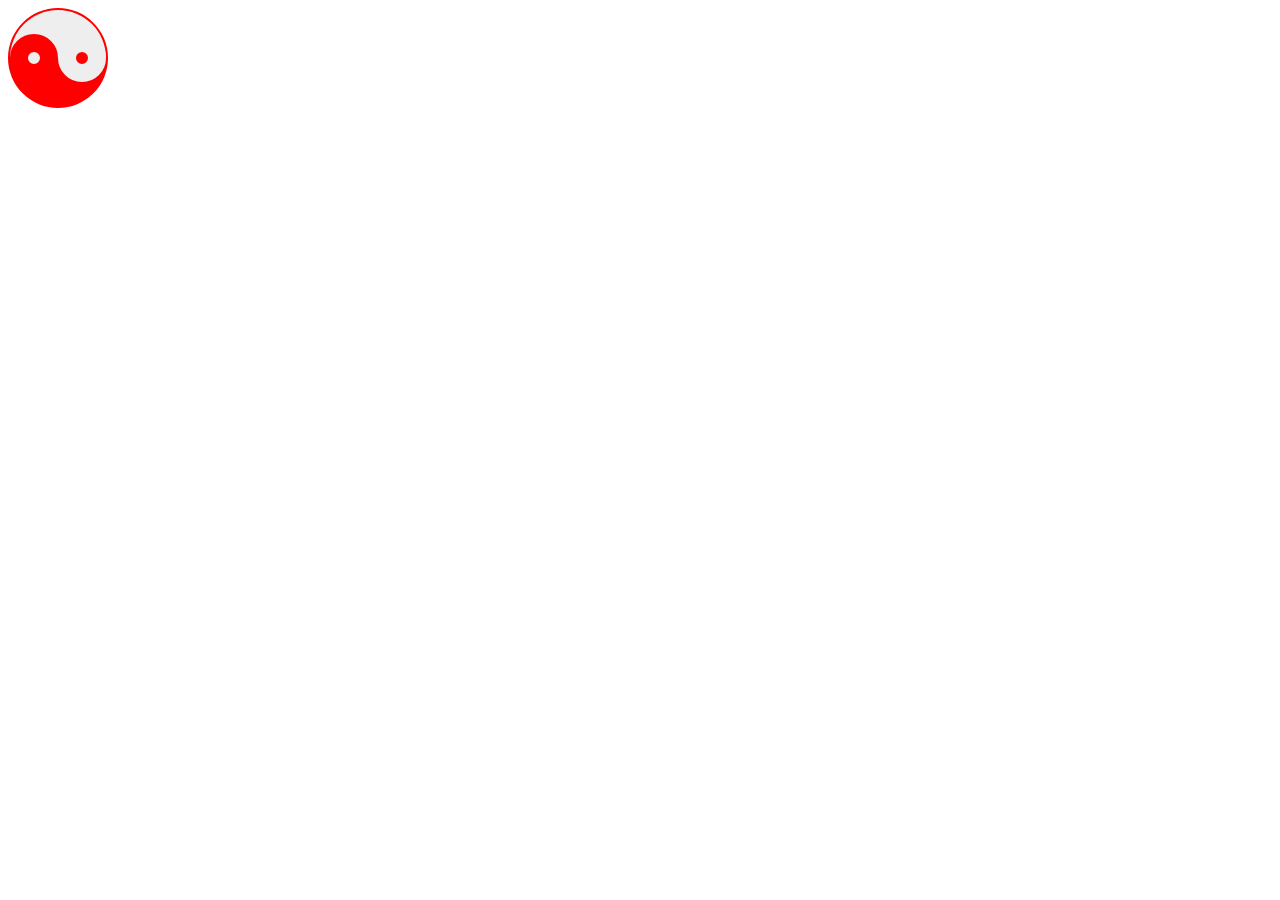
==== yinyang.html @ eff7309b "yinyang" ====
<!DOCTYPE html>
<html lang="en">
<head>
    <meta charset="UTF-8">
    <meta name="viewport" content="width=device-width, initial-scale=1.0">
    <meta http-equiv="X-UA-Compatible" content="ie=edge">
    <title>Document</title>
    <link rel="stylesheet" type="text/css" href="./yinyang.css">
</head>
<body>
    <div class="yin-yang"></div>
</body>
</html>
---- yinyang.css ----
.yin-yang {
	width: 96px;
	height: 48px;
	background: #eee;
	border-color: red;
	border-style: solid;
	border-width: 2px 2px 50px 2px;
	border-radius: 100%;
	position: relative;
}

.yin-yang:before {
	content: "";
	position: absolute;
	top: 50%;
	left: 0;
	background: #eee;
	border: 18px solid red;
	border-radius: 100%;
	width: 12px;
	height: 12px;
}

.yin-yang:after {
	content: "";
	position: absolute;
	top: 50%;
	right: 0;
	background: red;
	border: 18px solid #eee;
	border-radius:100%;
	width: 12px;
	height: 12px;
}
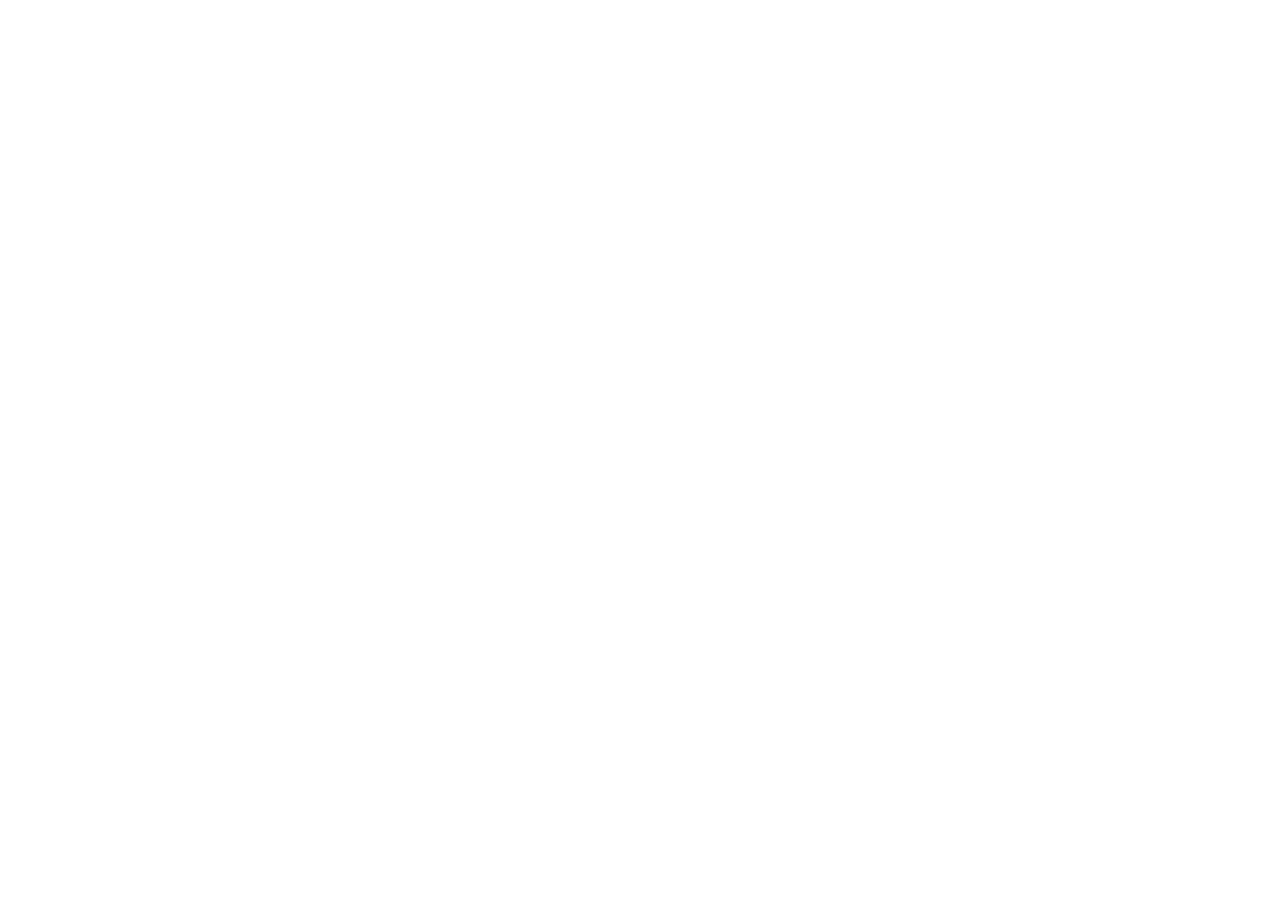
==== commit 15dd7cdb: "Update yinyang.html" ====
--- a/yinyang.html
+++ b/yinyang.html
@@ -5,9 +5,10 @@
     <meta name="viewport" content="width=device-width, initial-scale=1.0">
     <meta http-equiv="X-UA-Compatible" content="ie=edge">
     <title>Document</title>
-    <link rel="stylesheet" type="text/css" href="./yinyang.css">
+    <link rel="stylesheet" type="text/css" href="http://gitcdn.link/user/repo/master/file
+/yinyang.css">
 </head>
 <body>
     <div class="yin-yang"></div>
 </body>
-</html>+</html>
